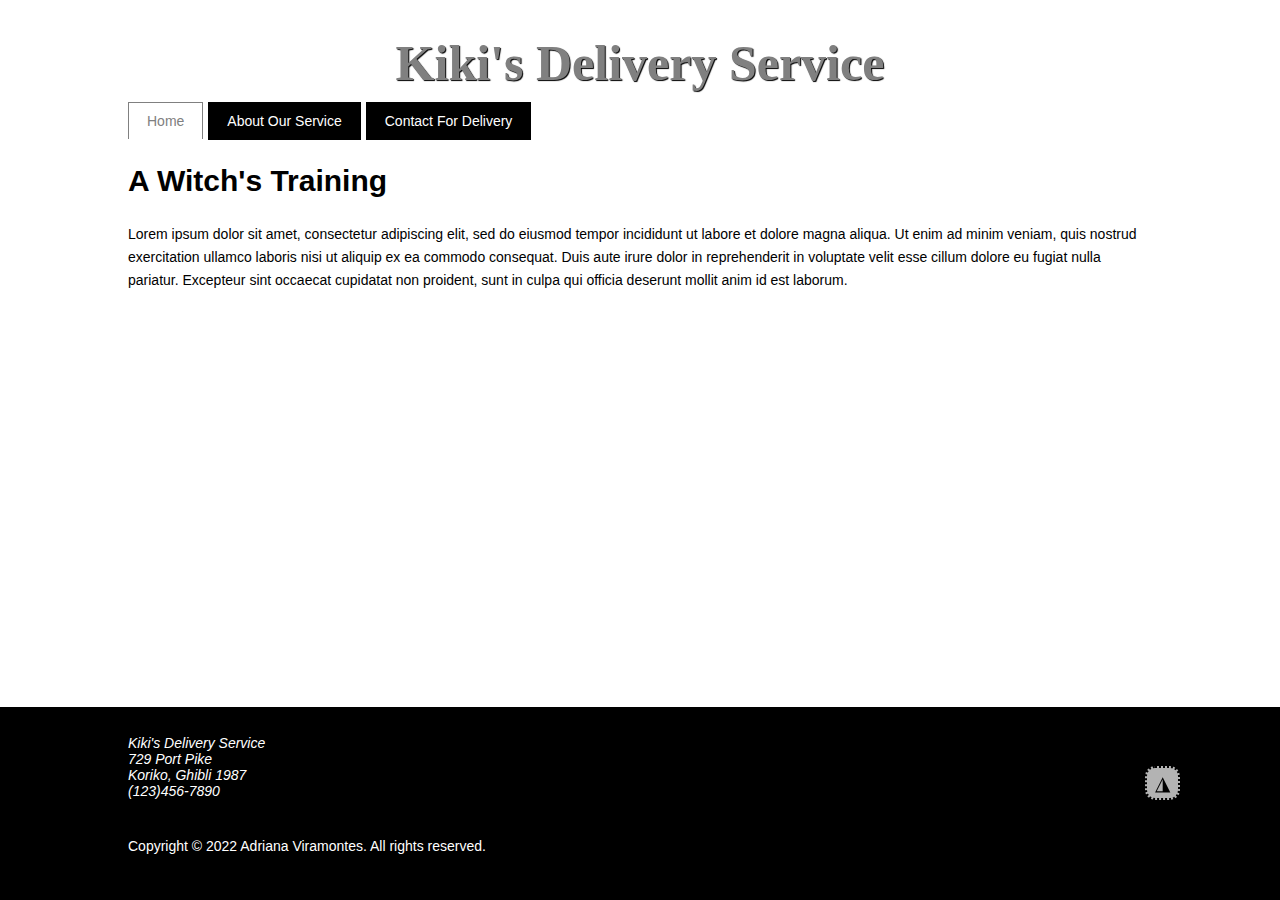
==== about.html @ 7ec7e089 "wireframe complete" ====
<!doctype html>
<html lang="en">
     <head>
          <meta charset="utf-8">
          <title>About Kiki's Delivery Service</title>
          <meta name="viewport" content="width=device-width, initial-scale=1">
          <link rel="stylesheet" media="only screen and (max-width: 525px)" href="mobile.css" />
          <link rel="stylesheet" media="only screen and (min-width: 526px)" href="desktop.css" />          <script defer type="text/javascript" src="script.js"></script>
     </head>
        <body id="home">
        <div class="container">
                <header>
                <div>
                        <h1 id="top">Kiki's Delivery Service</h1>
                        <nav>
                                <ul>
                                        <li class="home"><a href="index.html">Home</a></li>
                                        <li class="about"><a href="about.html">About Our Service</a></li>
                                        <li class="contact"><a href="contact.html">Contact For Delivery</a></li>
                                </ul>
                        </nav>
                </div>
                </header>
                <main>
                <div>
                        <h2>A Witch's Training</h2>
                        <p>
                                Lorem ipsum dolor sit amet, consectetur adipiscing elit, sed do eiusmod tempor incididunt ut labore et dolore magna aliqua. Ut enim ad minim veniam, quis nostrud exercitation ullamco laboris nisi ut aliquip ex ea commodo consequat. Duis aute irure dolor in reprehenderit in voluptate velit esse cillum dolore eu fugiat nulla pariatur. Excepteur sint occaecat cupidatat non proident, sunt in culpa qui officia deserunt mollit anim id est laborum. 
                        </p>
                        <a href="#top" class="top">&#9710;</a>
                </div>
                </main>
                <footer>
                <div>
                        <address>
                                Kiki's Delivery Service<br>
                                729 Port Pike<br>
                                Koriko, Ghibli 1987<br>
                                (123)456-7890<br>
                                <a href="mailto:delivery@kikis.com?Subject=Letterpress%20Book%20Arts%20Inquiries" target="_blank">info@letterpressartem.com</a>
                        </address>
                        <p class="align-r">Copyright &copy; 2022 Adriana Viramontes. All rights reserved.</p>
                </div>
                </footer>
        </div>
        </body>
</html>
---- mobile.css ----
/*Body*/
body {
        font-family: Arial, sans-serif;
        font-size: 14px;
        color: #666;
        background-color: #fff;
        margin: 0;
}

div.container {
        min-height: 100vh;
        display: flex;
        flex-wrap: nowrap;
        flex-direction: column;
}

main {
        flex-grow: 1;
}

header > div,
main > div,
footer > div {
        padding-bottom: 2em;
        width: 95%;
        margin-left: auto;
        margin-right: auto;
}

/*Header*/
nav ul {
        margin: 0;
        padding: 0;
        margin-left: auto;
        margin-right: auto;
}

nav ul li {
        list-style: none;
        margin-right: 5px;
}

nav ul li a:link,
nav ul li a:visited {
        display: block;
        padding: 10px 18px;
        border: 1px solid black;
        color: #fff;
        background-color: black;
        text-decoration: none;
}

nav ul li a:hover {
        background-color: gray;
        color: #000;
        border: 1px solid gray;
}

#home nav .home a,
#about nav .about a,
#contact nav .contact a {
        background-color: #fff;
        color: gray;
        border: 1px solid gray;
        border-bottom: none;
}

header {
        color: #000;
}

h1,
h1 a:link,
h1 a:visited {
        font-family: "Harrington", "Times New Roman";
        font-size: 40px;
        text-align: center;
        color: gray;
        text-shadow: 1px 1px 1px black;
        margin-bottom: 10px;
}

h5 {
font-family: "Bauhaus 93";
font-size: 20px;
text-align: center;
margin-top: 0;
}

.search-header {
float: right;
}

/*Footer*/
.logo {
position: relative;
left: 30px;
top: 30px;
margin-bottom: -100px;
width: 200px;
height: auto;
}

footer {
        background: black;
        color: #fff;
        padding-top: 2em;
}

footer p {
        color: #fff;
}

/*General Layout*/
img {
width: 432px;
height: auto;
}

blockquote {
color: black;
text-align: justify;
font-variant: small-caps;
font-style: oblique;
}

citation {
text-transform: capitalize;
text-align: left;
color: black;
font-size: 12px;
}

cite,
cite a:link,
cite a:visited {
text-decoration: none;
font-style: normal;
padding-bottom: .5em;
margin-bottom: 1em;
border-bottom: 3px dotted black;
line-height: 3em;
}

span {
color: gray;
}

a:link,
a:visited {
color: black;
}

p {
line-height: 1.65em;
color: #000;
margin-top: 20px;
}

h2 {
color: #000;
/* font-family: ""; */
font-size: 30px;
}

h3 {
font-family: "Times New Roman";
}

h5 {
color: #000;
font-weight: 200;
}

.top {
        position: fixed;
        bottom: 50px;
        right: 50px;
        border-radius: 10px;
        border: solid 2px black;
        border-style: dotted;
        padding: 0.15em .4em;
        background-color: rgb(255, 255, 255, 0.7);
        font-size: 15px;
}

.top:visited {
        color: black;
}

.top:hover {
        color: gray;
                border-color: gray;
        background-color: black;
}

.clearfix::after {
content: "";
display: table;
clear: both;
}

/*Optional Features*/
div.widget {
color: #000;
float: right;
width: 20%;
margin-right: 8%;
margin-top: 50px;
}

.widget-item h2 {
font-size: 16px;
}

.widget-item {
font-size: 12px;
border: 3px dotted gray;
margin-bottom: 15px;
}

.read-button {
margin-top: 20px;
padding: 10px 20px;
font-variant: small-caps;
font-weight: bold;
text-decoration: none;
font-size: 10px;
background-color: rgba(255, 201, 102, 0.8);
}

a:link.read-button,
a:visited.read-button {
color: #000;
}

img.avatar {
width: 26px;
height: 26px;
border-radius: 100%;
}

ul.post-categories,
.post-categories li {
list-style: none;
display: inline;
padding: 0;
}

hr {
width: 60%;
border-color: gray;
opacity: 0.5;
margin-top: 50px;
margin-bottom: 30px;
clear: both;
}

/* comments */
/* #respond {
clear: both;
padding-top: 50px;
}
.comment-reply-title {
color: #000;
font-size: 14px;
margin-top: 0;
}
.comment-form-comment label {
display: block;
}

.form-submit input {
padding: 10px 20px;
background-color: rgba(255, 201, 102, 0.8);
color: #000;
font-variant: small-caps;
font-weight: bold;
border: none;
}

.comment-form-comment textarea {
width: 100%;
border-color: rgba(0, 0, 0, 0.3);
}

#email-notes {
color: #993333;
} */

/*Home*/
div.grid {
        display: flex;
        justify-content: flex-start;
        align-items: baseline;
        flex-direction: row;
        flex-wrap: nowrap;
}

div.grid img {
        border: 5px, black, solid;
        border-radius: 100%;
        width: 100px;
        height: 100px;
}

/* div.abs-dropdown {
position: absolute;
top: 0;
width: 100%;
text-align: center;
}

select#cat {
width: 60%;
border-color: rgba(153, 221, 255, 0.5);
padding: 10px 20px;
margin-top: 50px;
clear: both;
} */

.shop div.flex-item {
width: 26%;
height: auto;
text-align: center;
margin-top: 20px;
padding-top: 25px;
padding-bottom: 25px;
}

.shop .flex-item img.wp-post-image {
width: 100%;
height: auto;
padding: 0;
float: none;
}

.shop .flex-item h3 {
color: #000;
}

/*Product*/
/* .single-products div.thumbnail-column img.wp-post-image {
width: 50%;
height: auto;
float: left;
} */

/*Search*/
/* .search img.wp-post-image {
width: 150px;
height: auto;
float: left;
padding-right: 20px;
margin-bottom: 50px;
}

div.product-search {
float: left;
}

.product-search h3 {
margin-top: 0;
} */

/*searchform.php*/
/* .custom_search_form #searchsubmit {
padding: 10px 20px;
background-color: gray;
border: 1.5px solid gray;
color: #000;
font-weight: bold;
}

.custom_search_form input[type="submit"]#searchsubmit:hover {
padding: 10px 20px;
color: #993333;
border: 1.5px solid #993333;
font-weight: bold;
background-color: #fff;
}

.custom_search_form #s {
padding: 10px 20px;
border: 1px solid rgba(153, 221, 255);
} */

/*404*/
/* .error404 h2 {
font-family: "Satisfy", "Poiret One", "Times New Roman";
}

.error-title {
font-size: 25px;
font-variant: small-caps;
font-weight: bold;
font-family: "Harrington";
text-align: center;
padding: 20px 10px;
display: block;
}

.error-single img.wp-post-image {
width: 100%;
height: auto;
}

div.error-single {
width: 20%;
}

div.error-posts {
display: flex;
align-content: space-between;
align-items: baseline;
justify-content: space-evenly;
} */
---- desktop.css ----
/*Body*/
body {
        font-family: Arial, sans-serif;
        font-size: 14px;
        color: #666;
        background-color: #fff;
        margin: 0;
}

div.container {
        min-height: 100vh;
        display: flex;
        flex-wrap: nowrap;
        flex-direction: column;
}

main {
        flex-grow: 1;
}

header > div,
main > div,
footer > div {
        padding-bottom: 2em;
        width: 80%;
        margin-left: auto;
        margin-right: auto;
}

/*widget layout version*/
/* div.main-content {
padding-bottom: 2em;
width: 70%;
float: left;
display: inline;
} */

/* div.widget-float {
flex-grow: 1;
margin-left: auto;
width: 85%;
} */

/*Header*/
nav ul {
        margin: 0;
        padding: 0;
        margin-left: auto;
        margin-right: auto;
}

nav ul li {
        list-style: none;
        float: left;
        margin-right: 5px;
}

nav ul li a:link,
nav ul li a:visited {
        display: block;
        padding: 10px 18px;
        border: 1px solid black;
        color: #fff;
        background-color: black;
        text-decoration: none;
}

nav ul li a:hover {
        background-color: gray;
        color: #000;
        border: 1px solid gray;
}

#home nav .home a,
#about nav .about a,
#contact nav .contact a {
        background-color: #fff;
        color: gray;
        border: 1px solid gray;
        border-bottom: none;
}

header {
        color: #000;
}

h1,
h1 a:link,
h1 a:visited {
        font-family: "Harrington", "Times New Roman";
        font-size: 50px;
        text-align: center;
        color: gray;
        text-shadow: 1px 1px 1px black;
        margin-bottom: 10px;
}

h5 {
font-family: "Bauhaus 93";
font-size: 20px;
text-align: center;
margin-top: 0;
}

.search-header {
float: right;
}

/*Footer*/
.logo {
position: relative;
left: 30px;
top: 30px;
margin-bottom: -100px;
width: 200px;
height: auto;
}

footer {
        background: black;
        color: #fff;
        padding-top: 2em;
}

footer p {
        color: #fff;
}

/*General Layout*/
img {
width: 432px;
height: auto;
}

blockquote {
color: black;
text-align: justify;
font-variant: small-caps;
font-style: oblique;
}

citation {
text-transform: capitalize;
text-align: left;
color: black;
font-size: 12px;
}

cite,
cite a:link,
cite a:visited {
text-decoration: none;
font-style: normal;
padding-bottom: .5em;
margin-bottom: 1em;
border-bottom: 3px dotted black;
line-height: 3em;
}

span {
color: gray;
}

a:link,
a:visited {
color: black;
}

p {
line-height: 1.65em;
color: #000;
margin-top: 20px;
}

h2 {
color: #000;
/* font-family: ""; */
font-size: 30px;
}

h3 {
font-family: "Times New Roman";
}

h5 {
color: #000;
font-weight: 200;
}

.top {
        position: fixed;
        bottom: 100px;
        right: 100px;
        border-radius: 10px;
        border: solid 2px black;
        border-style: dotted;
        padding: 0.15em .4em;
        background-color: rgb(255, 255, 255, 0.7);
        font-size: 20px;
}

.top:visited {
        color: black;
}

.top:hover {
        color: gray;
                border-color: gray;
        background-color: black;
}

.clearfix::after {
content: "";
display: table;
clear: both;
}

/*Optional Features*/
div.widget {
color: #000;
float: right;
width: 20%;
margin-right: 8%;
margin-top: 50px;
}

.widget-item h2 {
font-size: 16px;
}

.widget-item {
font-size: 12px;
border: 3px dotted gray;
margin-bottom: 15px;
}

.read-button {
margin-top: 20px;
padding: 10px 20px;
font-variant: small-caps;
font-weight: bold;
text-decoration: none;
font-size: 10px;
background-color: rgba(255, 201, 102, 0.8);
}

a:link.read-button,
a:visited.read-button {
color: #000;
}

img.avatar {
width: 26px;
height: 26px;
border-radius: 100%;
}

ul.post-categories,
.post-categories li {
list-style: none;
display: inline;
padding: 0;
}

hr {
width: 60%;
border-color: gray;
opacity: 0.5;
margin-top: 50px;
margin-bottom: 30px;
clear: both;
}

/* comments */
/* #respond {
clear: both;
padding-top: 50px;
}
.comment-reply-title {
color: #000;
font-size: 14px;
margin-top: 0;
}
.comment-form-comment label {
display: block;
}

.form-submit input {
padding: 10px 20px;
background-color: rgba(255, 201, 102, 0.8);
color: #000;
font-variant: small-caps;
font-weight: bold;
border: none;
}

.comment-form-comment textarea {
width: 100%;
border-color: rgba(0, 0, 0, 0.3);
}

#email-notes {
color: black;
} */

/*Home*/
div.grid {
        display: flex;
        justify-content: flex-start;
        align-items: baseline;
        flex-direction: row;
        flex-wrap: nowrap;
}

div.grid img {
        border: 5px, black, solid;
        border-radius: 100%;
        width: 100px;
        height: 100px;
}

/* div.abs-dropdown {
position: absolute;
top: 0;
width: 100%;
text-align: center;
}

select#cat {
width: 60%;
border-color: rgba(153, 221, 255, 0.5);
padding: 10px 20px;
margin-top: 50px;
clear: both;
} */

.shop div.flex-item {
width: 26%;
height: auto;
text-align: center;
margin-top: 20px;
padding-top: 25px;
padding-bottom: 25px;
}

.shop .flex-item img.wp-post-image {
width: 100%;
height: auto;
padding: 0;
float: none;
}

.shop .flex-item h3 {
color: #000;
}

/*Product*/
/* .single-products div.thumbnail-column img.wp-post-image {
width: 50%;
height: auto;
float: left;
} */

/*Search*/
/* .search img.wp-post-image {
width: 150px;
height: auto;
float: left;
padding-right: 20px;
margin-bottom: 50px;
}

div.product-search {
float: left;
}

.product-search h3 {
margin-top: 0;
} */

/*searchform.php*/
/* .custom_search_form #searchsubmit {
padding: 10px 20px;
background-color: gray;
border: 1.5px solid gray;
color: #000;
font-weight: bold;
}

.custom_search_form input[type="submit"]#searchsubmit:hover {
padding: 10px 20px;
color: black;
border: 1.5px solid black;
font-weight: bold;
background-color: #fff;
}

.custom_search_form #s {
padding: 10px 20px;
border: 1px solid rgba(153, 221, 255);
} */

/*404*/
/* .error404 h2 {
font-family: "Satisfy", "Poiret One", "Times New Roman";
}

.error-title {
font-size: 25px;
font-variant: small-caps;
font-weight: bold;
font-family: "Harrington";
text-align: center;
padding: 20px 10px;
display: block;
}

.error-single img.wp-post-image {
width: 100%;
height: auto;
}

div.error-single {
width: 20%;
}

div.error-posts {
display: flex;
align-content: space-between;
align-items: baseline;
justify-content: space-evenly;
} */
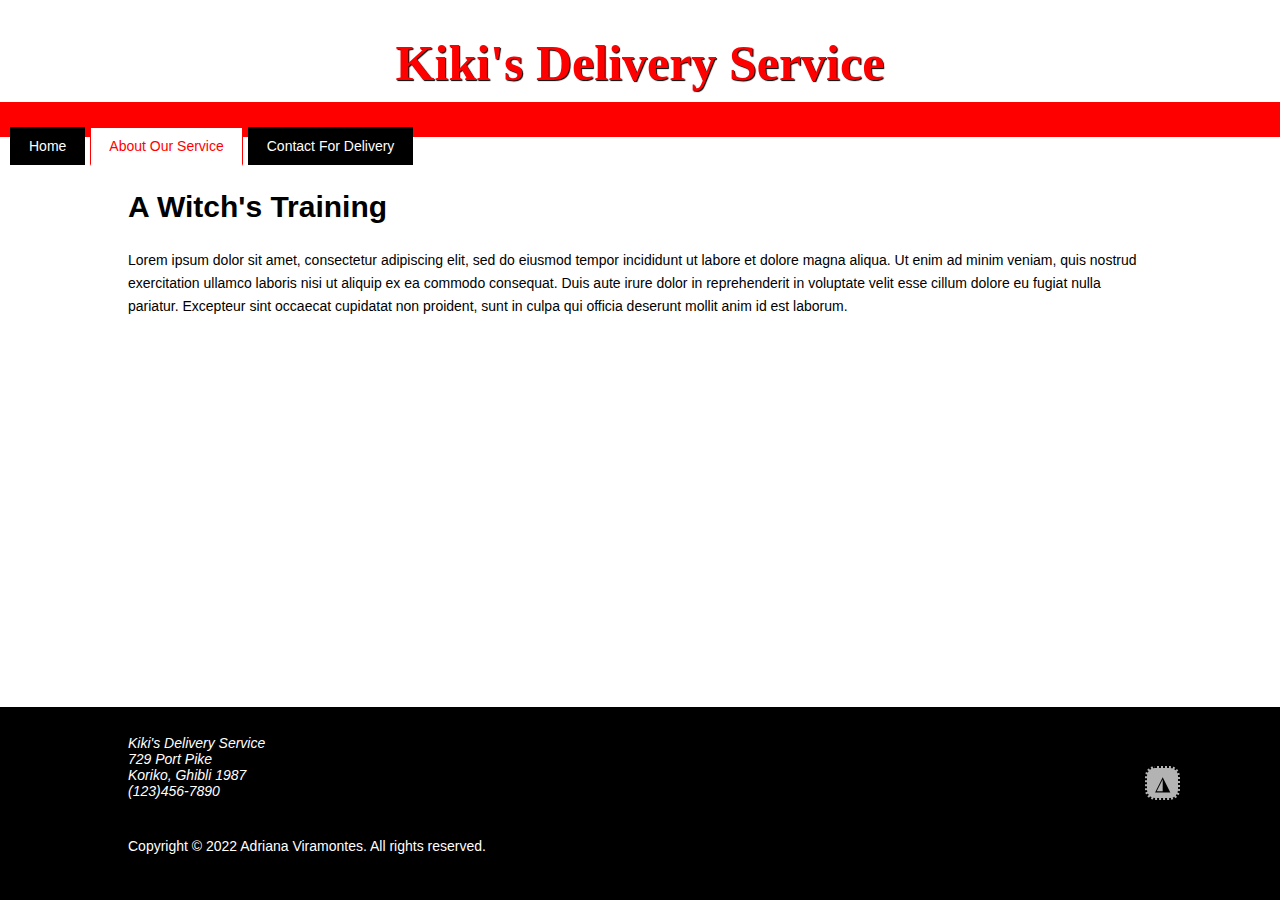
==== commit 9b5d09bc: "updated styles.css and index.html" ====
--- a/about.html
+++ b/about.html
@@ -3,11 +3,10 @@
      <head>
           <meta charset="utf-8">
           <title>About Kiki's Delivery Service</title>
-          <meta name="viewport" content="width=device-width, initial-scale=1">
-          <link rel="stylesheet" media="only screen and (max-width: 525px)" href="mobile.css" />
-          <link rel="stylesheet" media="only screen and (min-width: 526px)" href="desktop.css" />          <script defer type="text/javascript" src="script.js"></script>
+          
+          <link rel="stylesheet" href="styles.css">
      </head>
-        <body id="home">
+        <body id="about">
         <div class="container">
                 <header>
                 <div>
--- a/styles.css
+++ b/styles.css
@@ -0,0 +1,338 @@
+/*BODY*/
+body {
+    font-family: Arial, sans-serif;
+    font-size: 14px;
+    color: #666;
+    background-color: #fff;
+    margin: 0;
+}
+
+div.container {
+    min-height: 100vh;
+    display: flex;
+    flex-wrap: nowrap;
+    flex-direction: column;
+}
+
+main {
+    flex-grow: 1;
+}
+
+nav > div,
+main > div,
+footer > div {
+    padding-bottom: 2em;
+    width: 95%;
+    margin-left: auto;
+    margin-right: auto;
+}
+
+/*HEADER*/
+nav ul {
+    margin: 0;
+    padding: 0;
+    margin-left: auto;
+    margin-right: auto;
+}
+
+nav ul li {
+    list-style: none;
+    margin-right: 5px;
+}
+
+nav ul li a:link,
+nav ul li a:visited {
+    display: block;
+    padding: 10px 18px;
+    border: 1px solid black;
+    color: #fff;
+    background-color: black;
+    text-decoration: none;
+}
+
+nav ul li a:hover {
+    background-color: #fff;
+    color: #000;
+    border: 1px solid #000;
+}
+
+#home nav .home a,
+#about nav .about a,
+#contact nav .contact a {
+    background-color: #fff;
+    color: red;
+    border: 1px solid red;
+    border-bottom: none;
+}
+
+header {
+    color: #000;
+}
+
+h1,
+h1 a:link,
+h1 a:visited {
+    font-family: "Harrington", "Times New Roman";
+    font-size: 40px;
+    text-align: center;
+    color: red;
+    text-shadow: 1px 1px 1px black;
+    margin-bottom: 10px;
+}
+
+h5 {
+font-family: "Bauhaus 93";
+font-size: 20px;
+text-align: center;
+margin-top: 0;
+}
+
+.search-header {
+float: right;
+}
+
+/*FOOTER*/
+.logo {
+position: relative;
+left: 30px;
+top: 30px;
+margin-bottom: -100px;
+width: 200px;
+height: auto;
+}
+
+footer {
+    background: black;
+    color: #fff;
+    padding-top: 2em;
+}
+
+footer p {
+    color: #fff;
+}
+
+/*General Layout*/
+img {
+width: 432px;
+height: auto;
+}
+
+blockquote {
+color: black;
+text-align: justify;
+font-variant: small-caps;
+font-style: oblique;
+}
+
+citation {
+text-transform: capitalize;
+text-align: left;
+color: black;
+font-size: 12px;
+}
+
+cite,
+cite a:link,
+cite a:visited {
+text-decoration: none;
+font-style: normal;
+padding-bottom: .5em;
+margin-bottom: 1em;
+border-bottom: 3px dotted black;
+line-height: 3em;
+}
+
+span {
+color: red;
+}
+
+a:link,
+a:visited {
+color: black;
+}
+
+p {
+line-height: 1.65em;
+color: #000;
+margin-top: 20px;
+}
+
+h2 {
+color: #000;
+/* font-family: ""; */
+font-size: 30px;
+}
+
+h3 {
+font-family: "Times New Roman";
+}
+
+h5 {
+color: #000;
+font-weight: 200;
+}
+
+.top {
+    position: fixed;
+    bottom: 50px;
+    right: 50px;
+    border-radius: 10px;
+    border: solid 2px black;
+    border-style: dotted;
+    padding: 0.15em .4em;
+    background-color: rgb(255, 255, 255, 0.7);
+    font-size: 15px;
+}
+
+.top:visited {
+    color: black;
+}
+
+.top:hover {
+    color: red;
+            border-color: red;
+    background-color: black;
+}
+
+/* Home */
+div.grid {
+    display: flex;
+    justify-content: flex-start;
+    align-items: baseline;
+    flex-direction: row;
+    flex-wrap: wrap;
+}
+
+div.grid img {
+    border: 5px black solid;
+    border-radius: 100%;
+    width: 100px;
+    height: 100px;
+    margin-right: 10px;
+}
+
+/*Contact*/
+form {
+    padding-bottom: 1em;
+}
+
+form div {
+   margin: 1em;
+   margin-bottom: 0;
+}
+
+fieldset {
+    margin-top: 1.2em;
+    margin-bottom: 1.5em;
+}
+
+legend {
+    font-size: 1.2em;
+}
+
+input[type=text] {
+    width: 100%;
+    padding: 1em;
+    margin: 1em 0;
+    border-radius: 5px;
+    box-sizing: border-box;
+}
+
+input[type=text]:focus {
+    outline: 3px solid red;
+}
+
+input[type=checkbox], input[type=radio] {
+    margin: 1em;
+}
+
+select {
+    width: 50%;
+    padding: 1em;
+    border-radius: 5px;
+    border-style: dotted;
+    outline: none;
+}
+
+select:focus {
+    outline: 3px solid red;
+}
+
+textarea {
+    width: 100%;
+    height: 150%;
+    padding: 1em;
+    margin: 1em 0;
+    box-sizing: border-box;
+    border-radius: 5px;
+    resize: none;
+}
+
+textarea:focus {
+    outline: 3px solid red;
+}
+
+input[type=submit], input[type=reset] {
+    width: initial;
+    padding: 1em;
+    margin: 1em;
+    border-radius: 5px;
+    color: #000;
+    background-color: #fff;
+}
+
+input[type=submit]:hover, input[type=reset]:hover {
+    width: initial;
+    padding: 1em;
+    margin: 1em;
+    border-radius: 5px;
+    color: #000;
+    background-color: #fff;
+    font-weight: bold;
+    -webkit-box-shadow: 0 0 25px 2px red;
+    box-shadow: 0 0 25px 2px red;
+}
+
+/*input click good place for flip animation*/
+
+@media (min-width: 562px) {
+    /* BODY */
+    nav > div,
+    main > div,
+    footer > div {
+            width: 80%;
+    }
+
+    /* HEADER */
+    nav {
+        background-color: red;
+        width: 100%;
+        padding: 10px;
+        padding-top: 25px;
+    }
+
+    nav ul li {
+        float: left;
+    }
+
+    #home nav .home a,
+#about nav .about a,
+#contact nav .contact a {
+    border-bottom: 2px solid #fff;
+}
+ 
+    h1,
+    h1 a:link,
+    h1 a:visited {
+            font-size: 50px;
+    }
+
+    /*General Layout*/
+    .top {
+        bottom: 100px;
+        right: 100px;
+        font-size: 20px;
+    }
+
+
+}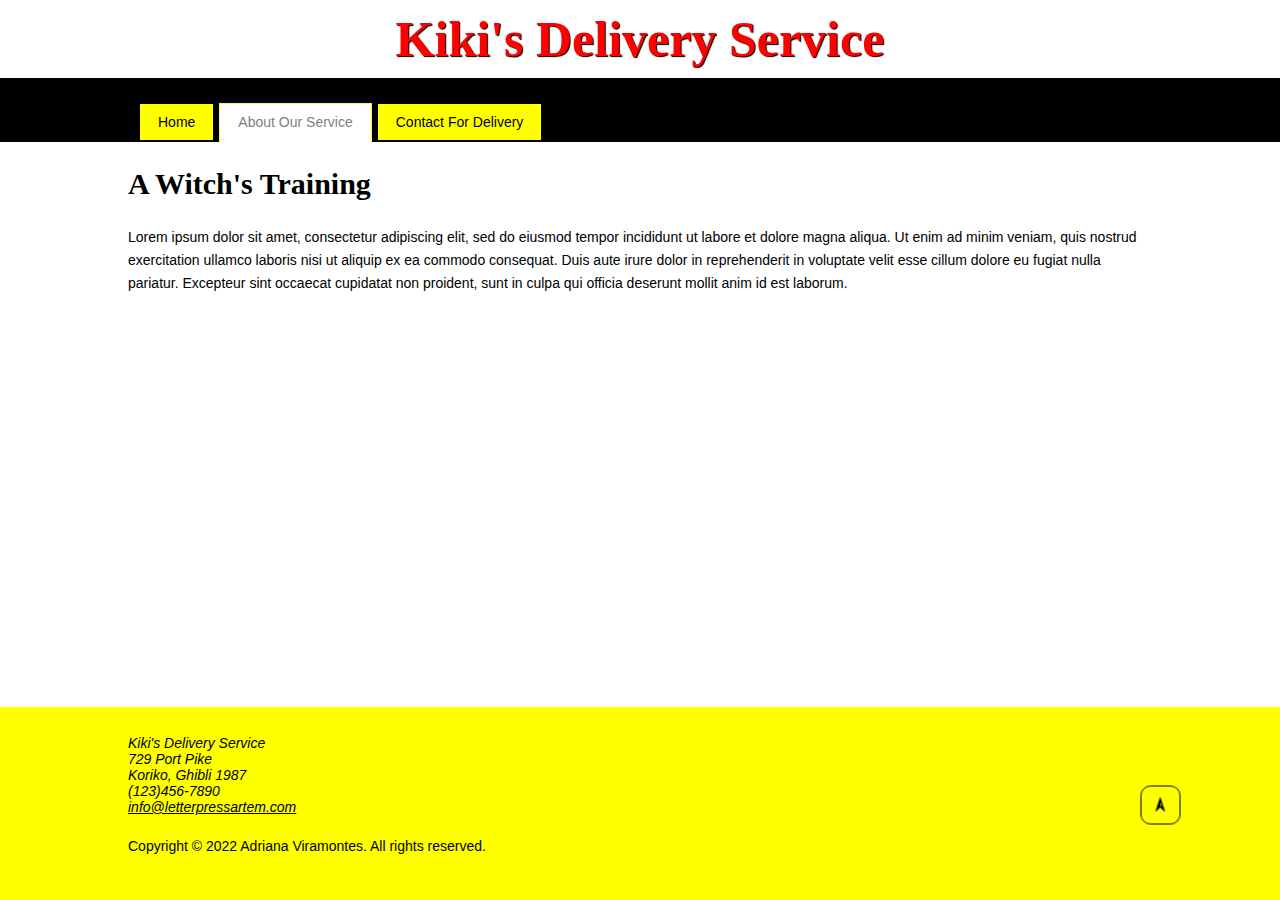
==== commit 721b1506: "updated all HTML and CSS files" ====
--- a/about.html
+++ b/about.html
@@ -9,16 +9,16 @@
         <body id="about">
         <div class="container">
                 <header>
-                <div>
                         <h1 id="top">Kiki's Delivery Service</h1>
                         <nav>
+                        <div>
                                 <ul>
                                         <li class="home"><a href="index.html">Home</a></li>
                                         <li class="about"><a href="about.html">About Our Service</a></li>
                                         <li class="contact"><a href="contact.html">Contact For Delivery</a></li>
                                 </ul>
+                        </div>
                         </nav>
-                </div>
                 </header>
                 <main>
                 <div>
@@ -26,7 +26,7 @@
                         <p>
                                 Lorem ipsum dolor sit amet, consectetur adipiscing elit, sed do eiusmod tempor incididunt ut labore et dolore magna aliqua. Ut enim ad minim veniam, quis nostrud exercitation ullamco laboris nisi ut aliquip ex ea commodo consequat. Duis aute irure dolor in reprehenderit in voluptate velit esse cillum dolore eu fugiat nulla pariatur. Excepteur sint occaecat cupidatat non proident, sunt in culpa qui officia deserunt mollit anim id est laborum. 
                         </p>
-                        <a href="#top" class="top">&#9710;</a>
+                        <a href="#top" class="top">&#10147;</a>
                 </div>
                 </main>
                 <footer>
--- a/styles.css
+++ b/styles.css
@@ -45,23 +45,23 @@
     display: block;
     padding: 10px 18px;
     border: 1px solid black;
-    color: #fff;
-    background-color: black;
+    color: #000;
+    background-color: yellow;
     text-decoration: none;
 }
 
 nav ul li a:hover {
     background-color: #fff;
     color: #000;
-    border: 1px solid #000;
+    border: 1px solid #fff;
 }
 
 #home nav .home a,
 #about nav .about a,
 #contact nav .contact a {
     background-color: #fff;
-    color: red;
-    border: 1px solid red;
+    color: grey;
+    border: 1px solid yellow;
     border-bottom: none;
 }
 
@@ -77,7 +77,30 @@
     text-align: center;
     color: red;
     text-shadow: 1px 1px 1px black;
-    margin-bottom: 10px;
+    margin: 10px;
+    animation-name: header;
+    animation-duration: 1.5s;
+    animation-iteration-count: 1;
+    position: relative;
+}
+
+@keyframes header {
+    0% {left: 800px; bottom: 50px;
+        -moz-transform: skewX(10deg);
+        -webkit-transform: skewX(10deg);
+        -o-transform: skewX(10deg);
+        -ms-transform: skewX(10deg);
+        transform: skewX(10deg);}
+    100% {left: 0px; bottom: 0px;
+        -moz-transform: skewX(10deg);
+        -webkit-transform: skewX(10deg);
+        -o-transform: skewX(10deg);
+        -ms-transform: skewX(10deg);
+        transform: skewX(10deg);}
+}
+
+h1:hover {
+    text-shadow: 0 0 10px yellow;
 }
 
 h5 {
@@ -102,13 +125,13 @@
 }
 
 footer {
-    background: black;
-    color: #fff;
+    background: yellow;
+    color: #000;
     padding-top: 2em;
 }
 
 footer p {
-    color: #fff;
+    color: #000;
 }
 
 /*General Layout*/
@@ -159,7 +182,7 @@
 
 h2 {
 color: #000;
-/* font-family: ""; */
+font-family: "Ink Free";
 font-size: 30px;
 }
 
@@ -174,14 +197,20 @@
 
 .top {
     position: fixed;
-    bottom: 50px;
-    right: 50px;
+    bottom: 25px;
+    right: 25px;
     border-radius: 10px;
-    border: solid 2px black;
-    border-style: dotted;
-    padding: 0.15em .4em;
-    background-color: rgb(255, 255, 255, 0.7);
-    font-size: 15px;
+    border: solid 1px #000;
+    padding: 0.3em 0.5em 0.4em 0.5em;
+    background-color: rgba(255, 255, 0, 0.7);
+    font-weight: bold;
+    -moz-transform: rotate(270deg);
+    -webkit-transform: rotate(270deg);
+    -o-transform: rotate(270deg);
+    -ms-transform: rotate(270deg);
+    transform: rotate(270deg);
+    text-decoration: none;
+    text-shadow: 0 0 1px yellow;
 }
 
 .top:visited {
@@ -189,26 +218,55 @@
 }
 
 .top:hover {
-    color: red;
-            border-color: red;
-    background-color: black;
+    -webkit-box-shadow: 0 0 25px 2px red;
+    box-shadow: 0 0 25px 5px red;
 }
 
 /* Home */
 div.grid {
     display: flex;
+    flex-direction: row;
+    flex-wrap: nowrap;
+    overflow: scroll;
+    margin: -3em -4em -4em -3em;
+    padding: 3em 4em 6em 3em;
     justify-content: flex-start;
-    align-items: baseline;
-    flex-direction: row;
-    flex-wrap: wrap;
-}
-
-div.grid img {
-    border: 5px black solid;
+}
+
+div.grid figure {
+    border: 5px red solid;
     border-radius: 100%;
     width: 100px;
     height: 100px;
-    margin-right: 10px;
+    margin: 2em 2em 2em 0;
+    transition-property: transform;
+    transition-duration: 1.2s;
+}
+
+div.grid figure:hover {
+    transform: scale(1.5) rotateY(360deg);
+}
+
+div.grid img {
+    width: 100%;
+    height: 100%;
+    border-radius: 100%;
+    background-color: #fff;
+}
+
+div.grid figcaption {
+    color: black;
+    font-weight: bolder;
+    text-align: center;
+    margin: 0.5em;
+    padding: 0.5em;
+    background-color: #fff;
+    border-radius: 100%;
+}
+
+@keyframes storeIcon {
+    0% {transform: scale(2);}
+    100% {transform: scale(2);}
 }
 
 /*Contact*/
@@ -272,7 +330,8 @@
     outline: 3px solid red;
 }
 
-input[type=submit], input[type=reset] {
+input[type=submit],
+input[type=reset] {
     width: initial;
     padding: 1em;
     margin: 1em;
@@ -281,7 +340,8 @@
     background-color: #fff;
 }
 
-input[type=submit]:hover, input[type=reset]:hover {
+input[type=submit]:hover,
+input[type=reset]:hover {
     width: initial;
     padding: 1em;
     margin: 1em;
@@ -292,8 +352,6 @@
     -webkit-box-shadow: 0 0 25px 2px red;
     box-shadow: 0 0 25px 2px red;
 }
-
-/*input click good place for flip animation*/
 
 @media (min-width: 562px) {
     /* BODY */
@@ -305,9 +363,9 @@
 
     /* HEADER */
     nav {
-        background-color: red;
+        background-color: black;
         width: 100%;
-        padding: 10px;
+        padding: 11px;
         padding-top: 25px;
     }
 
@@ -316,8 +374,8 @@
     }
 
     #home nav .home a,
-#about nav .about a,
-#contact nav .contact a {
+    #about nav .about a,
+    #contact nav .contact a {
     border-bottom: 2px solid #fff;
 }
  
@@ -329,10 +387,13 @@
 
     /*General Layout*/
     .top {
-        bottom: 100px;
+        bottom: 75px;
         right: 100px;
         font-size: 20px;
     }
 
-
+    div.grid {
+        flex-wrap: wrap;
+        overflow: hidden;
+    }
 }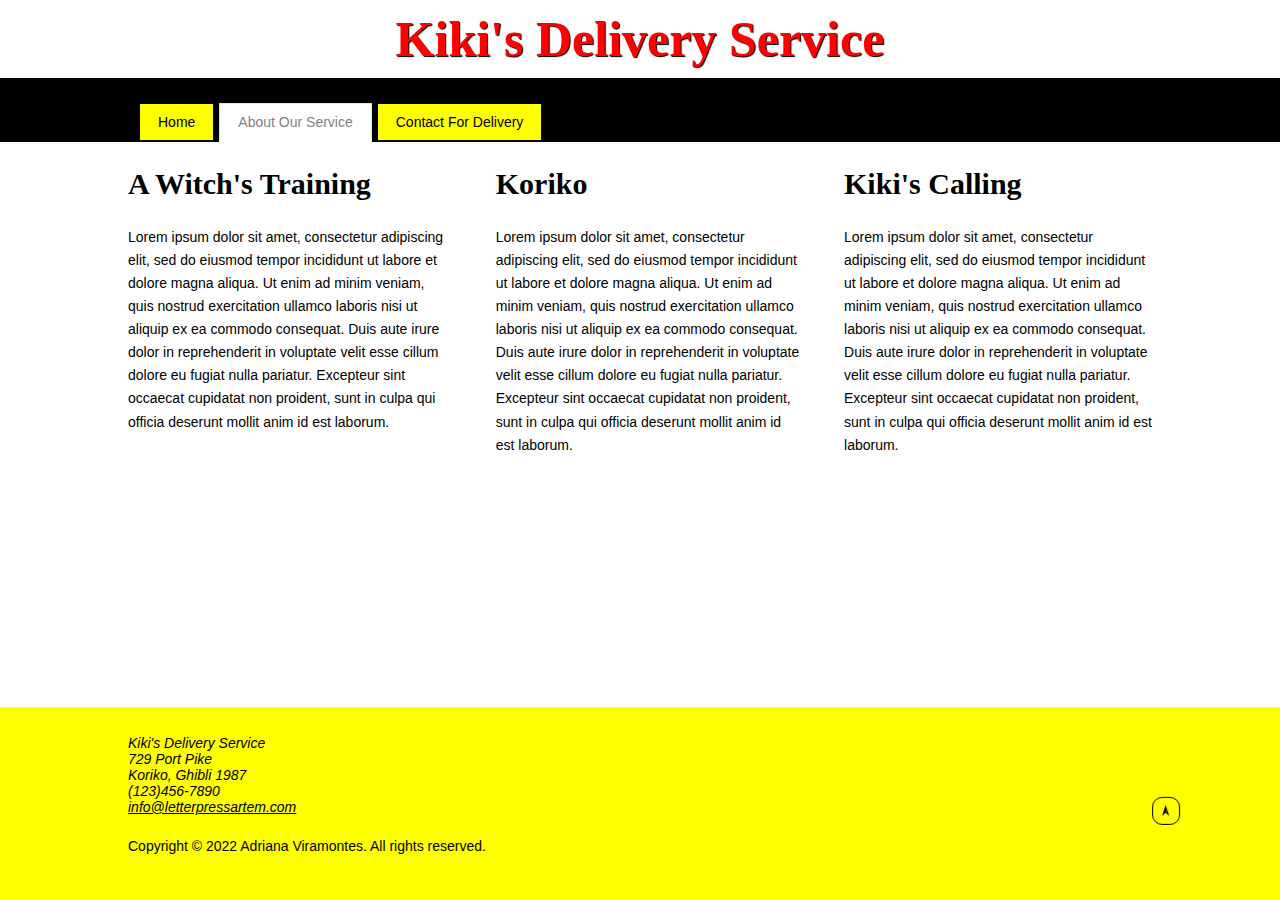
==== commit f6b5fb29: "added grid to about.html" ====
--- a/about.html
+++ b/about.html
@@ -22,10 +22,26 @@
                 </header>
                 <main>
                 <div>
-                        <h2>A Witch's Training</h2>
-                        <p>
-                                Lorem ipsum dolor sit amet, consectetur adipiscing elit, sed do eiusmod tempor incididunt ut labore et dolore magna aliqua. Ut enim ad minim veniam, quis nostrud exercitation ullamco laboris nisi ut aliquip ex ea commodo consequat. Duis aute irure dolor in reprehenderit in voluptate velit esse cillum dolore eu fugiat nulla pariatur. Excepteur sint occaecat cupidatat non proident, sunt in culpa qui officia deserunt mollit anim id est laborum. 
-                        </p>
+                        <div class="grid">
+                        <section>
+                                <h2>A Witch's Training</h2>
+                                <p>
+                                        Lorem ipsum dolor sit amet, consectetur adipiscing elit, sed do eiusmod tempor incididunt ut labore et dolore magna aliqua. Ut enim ad minim veniam, quis nostrud exercitation ullamco laboris nisi ut aliquip ex ea commodo consequat. Duis aute irure dolor in reprehenderit in voluptate velit esse cillum dolore eu fugiat nulla pariatur. Excepteur sint occaecat cupidatat non proident, sunt in culpa qui officia deserunt mollit anim id est laborum. 
+                                </p>
+                        </section>
+                        <section>
+                                <h2>Koriko</h2>
+                                <p>
+                                        Lorem ipsum dolor sit amet, consectetur adipiscing elit, sed do eiusmod tempor incididunt ut labore et dolore magna aliqua. Ut enim ad minim veniam, quis nostrud exercitation ullamco laboris nisi ut aliquip ex ea commodo consequat. Duis aute irure dolor in reprehenderit in voluptate velit esse cillum dolore eu fugiat nulla pariatur. Excepteur sint occaecat cupidatat non proident, sunt in culpa qui officia deserunt mollit anim id est laborum. 
+                                </p>
+                        </section>
+                        <section>
+                                <h2>Kiki's Calling</h2>
+                                <p>
+                                        Lorem ipsum dolor sit amet, consectetur adipiscing elit, sed do eiusmod tempor incididunt ut labore et dolore magna aliqua. Ut enim ad minim veniam, quis nostrud exercitation ullamco laboris nisi ut aliquip ex ea commodo consequat. Duis aute irure dolor in reprehenderit in voluptate velit esse cillum dolore eu fugiat nulla pariatur. Excepteur sint occaecat cupidatat non proident, sunt in culpa qui officia deserunt mollit anim id est laborum. 
+                                </p>
+                        </section>
+                        </div>
                         <a href="#top" class="top">&#10147;</a>
                 </div>
                 </main>
--- a/styles.css
+++ b/styles.css
@@ -223,7 +223,7 @@
 }
 
 /* Home */
-div.grid {
+div.flex {
     display: flex;
     flex-direction: row;
     flex-wrap: nowrap;
@@ -233,7 +233,7 @@
     justify-content: flex-start;
 }
 
-div.grid figure {
+div.flex figure {
     border: 5px red solid;
     border-radius: 100%;
     width: 100px;
@@ -243,18 +243,18 @@
     transition-duration: 1.2s;
 }
 
-div.grid figure:hover {
+div.flex figure:hover {
     transform: scale(1.5) rotateY(360deg);
 }
 
-div.grid img {
+div.flex img {
     width: 100%;
     height: 100%;
     border-radius: 100%;
     background-color: #fff;
 }
 
-div.grid figcaption {
+div.flex figcaption {
     color: black;
     font-weight: bolder;
     text-align: center;
@@ -389,11 +389,18 @@
     .top {
         bottom: 75px;
         right: 100px;
-        font-size: 20px;
-    }
-
-    div.grid {
+    }
+
+    /*Home*/
+    div.flex {
         flex-wrap: wrap;
         overflow: hidden;
     }
+
+    /*About*/
+    div.grid {
+        display: grid;
+        grid-template-columns: auto auto auto;
+        column-gap: 3em;
+    }
 }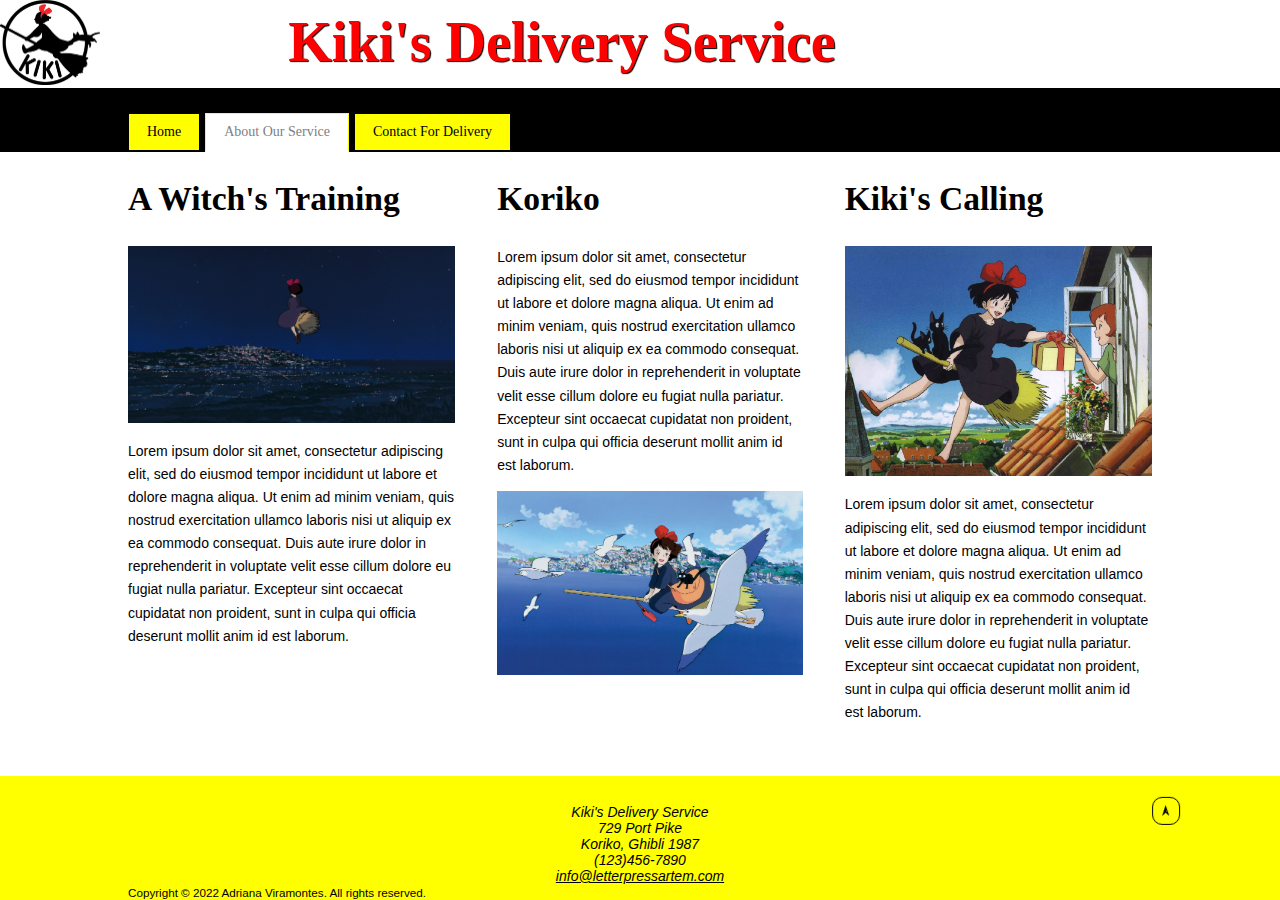
==== commit 3de4e9f5: "added intro info in index.html" ====
--- a/about.html
+++ b/about.html
@@ -9,6 +9,9 @@
         <body id="about">
         <div class="container">
                 <header>
+                        <figure class="logo">
+                                <img src="logos/KDS_logo.png">
+                        </figure>
                         <h1 id="top">Kiki's Delivery Service</h1>
                         <nav>
                         <div>
@@ -25,6 +28,9 @@
                         <div class="grid">
                         <section>
                                 <h2>A Witch's Training</h2>
+                                <figure>
+                                        <img src="images/journey.png">
+                                </figure>
                                 <p>
                                         Lorem ipsum dolor sit amet, consectetur adipiscing elit, sed do eiusmod tempor incididunt ut labore et dolore magna aliqua. Ut enim ad minim veniam, quis nostrud exercitation ullamco laboris nisi ut aliquip ex ea commodo consequat. Duis aute irure dolor in reprehenderit in voluptate velit esse cillum dolore eu fugiat nulla pariatur. Excepteur sint occaecat cupidatat non proident, sunt in culpa qui officia deserunt mollit anim id est laborum. 
                                 </p>
@@ -34,9 +40,15 @@
                                 <p>
                                         Lorem ipsum dolor sit amet, consectetur adipiscing elit, sed do eiusmod tempor incididunt ut labore et dolore magna aliqua. Ut enim ad minim veniam, quis nostrud exercitation ullamco laboris nisi ut aliquip ex ea commodo consequat. Duis aute irure dolor in reprehenderit in voluptate velit esse cillum dolore eu fugiat nulla pariatur. Excepteur sint occaecat cupidatat non proident, sunt in culpa qui officia deserunt mollit anim id est laborum. 
                                 </p>
+                                <figure>
+                                        <img src="images/koriko.jpg">
+                                </figure>
                         </section>
                         <section>
                                 <h2>Kiki's Calling</h2>
+                                <figure>
+                                        <img src="images/calling.jpg">
+                                </figure>
                                 <p>
                                         Lorem ipsum dolor sit amet, consectetur adipiscing elit, sed do eiusmod tempor incididunt ut labore et dolore magna aliqua. Ut enim ad minim veniam, quis nostrud exercitation ullamco laboris nisi ut aliquip ex ea commodo consequat. Duis aute irure dolor in reprehenderit in voluptate velit esse cillum dolore eu fugiat nulla pariatur. Excepteur sint occaecat cupidatat non proident, sunt in culpa qui officia deserunt mollit anim id est laborum. 
                                 </p>
@@ -54,7 +66,7 @@
                                 (123)456-7890<br>
                                 <a href="mailto:delivery@kikis.com?Subject=Letterpress%20Book%20Arts%20Inquiries" target="_blank">info@letterpressartem.com</a>
                         </address>
-                        <p class="align-r">Copyright &copy; 2022 Adriana Viramontes. All rights reserved.</p>
+                        <small>Copyright &copy; 2022 Adriana Viramontes. All rights reserved.</small>
                 </div>
                 </footer>
         </div>
--- a/styles.css
+++ b/styles.css
@@ -1,6 +1,6 @@
 /*BODY*/
 body {
-    font-family: Arial, sans-serif;
+    font-family: Leelawdee, Arial, sans-serif;
     font-size: 14px;
     color: #666;
     background-color: #fff;
@@ -21,13 +21,16 @@
 nav > div,
 main > div,
 footer > div {
-    padding-bottom: 2em;
     width: 95%;
     margin-left: auto;
     margin-right: auto;
 }
 
 /*HEADER*/
+nav {
+    clear: both;
+}
+
 nav ul {
     margin: 0;
     padding: 0;
@@ -48,6 +51,7 @@
     color: #000;
     background-color: yellow;
     text-decoration: none;
+    font-family: Leelawadee;
 }
 
 nav ul li a:hover {
@@ -65,19 +69,26 @@
     border-bottom: none;
 }
 
-header {
-    color: #000;
+figure.logo {
+    width: 50px;
+    float: left;
+    margin: 10px 0 0 3%;
+}
+
+.logo img {
+    width: 100%;
 }
 
 h1,
 h1 a:link,
 h1 a:visited {
     font-family: "Harrington", "Times New Roman";
-    font-size: 40px;
+    font-size: 2.5em;
     text-align: center;
     color: red;
     text-shadow: 1px 1px 1px black;
-    margin: 10px;
+    margin: 10px 3% 0 0;
+    padding-bottom: 0.2em;
     animation-name: header;
     animation-duration: 1.5s;
     animation-iteration-count: 1;
@@ -103,27 +114,7 @@
     text-shadow: 0 0 10px yellow;
 }
 
-h5 {
-font-family: "Bauhaus 93";
-font-size: 20px;
-text-align: center;
-margin-top: 0;
-}
-
-.search-header {
-float: right;
-}
-
 /*FOOTER*/
-.logo {
-position: relative;
-left: 30px;
-top: 30px;
-margin-bottom: -100px;
-width: 200px;
-height: auto;
-}
-
 footer {
     background: yellow;
     color: #000;
@@ -135,64 +126,47 @@
 }
 
 /*General Layout*/
-img {
-width: 432px;
-height: auto;
-}
-
-blockquote {
-color: black;
-text-align: justify;
-font-variant: small-caps;
-font-style: oblique;
-}
-
-citation {
-text-transform: capitalize;
-text-align: left;
-color: black;
-font-size: 12px;
-}
-
-cite,
-cite a:link,
-cite a:visited {
-text-decoration: none;
-font-style: normal;
-padding-bottom: .5em;
-margin-bottom: 1em;
-border-bottom: 3px dotted black;
-line-height: 3em;
-}
-
-span {
-color: red;
-}
-
 a:link,
 a:visited {
-color: black;
+    color: black;
 }
 
 p {
-line-height: 1.65em;
-color: #000;
-margin-top: 20px;
+    line-height: 1.65em;
+    color: #000;
+    margin-top: 1em;
 }
 
 h2 {
-color: #000;
-font-family: "Ink Free";
-font-size: 30px;
+    color: #000;
+    font-family: "Ink Free";
+    font-size: 2.4em;
 }
 
 h3 {
-font-family: "Times New Roman";
+    font-family: Handlee;
+    font-size: 1.8em;
+}
+
+h3 {
+    font-family: Handlee;
+    font-size: 1.6em;
 }
 
 h5 {
-color: #000;
-font-weight: 200;
+    font-family: Handlee;
+    font-weight: 200;
+    font-size: 1.4em;
+    text-align: center;
+    margin-top: 0;
+}
+
+blockquote {
+    font-style: oblique;
+}
+
+address {
+    text-align: center;
 }
 
 .top {
@@ -223,6 +197,14 @@
 }
 
 /* Home */
+#home h2 {
+    margin-bottom: 0;
+}
+
+#home section.intro ul li {
+    font-size: 1.5em;
+}
+
 div.flex {
     display: flex;
     flex-direction: row;
@@ -230,9 +212,13 @@
     overflow: scroll;
     margin: -3em -4em -4em -3em;
     padding: 3em 4em 6em 3em;
-    justify-content: flex-start;
-}
-
+    scrollbar-width: none;
+    -ms-overflow-style: none;
+}
+
+div.flex::-webkit-scrollbar {
+    display: none;
+}
 div.flex figure {
     border: 5px red solid;
     border-radius: 100%;
@@ -248,8 +234,8 @@
 }
 
 div.flex img {
-    width: 100%;
-    height: 100%;
+    width: 100px;
+    height: 100px;
     border-radius: 100%;
     background-color: #fff;
 }
@@ -269,6 +255,15 @@
     100% {transform: scale(2);}
 }
 
+/*About*/
+#about figure {
+    margin: 0;
+}
+
+#about img {
+    width: 100%;
+}
+
 /*Contact*/
 form {
     padding-bottom: 1em;
@@ -288,7 +283,11 @@
     font-size: 1.2em;
 }
 
-input[type=text] {
+input[type=text],
+input[type=email],
+input[type=tel],
+input[type=number],
+input[type=date] {
     width: 100%;
     padding: 1em;
     margin: 1em 0;
@@ -296,8 +295,13 @@
     box-sizing: border-box;
 }
 
-input[type=text]:focus {
-    outline: 3px solid red;
+
+input[type=text]:focus,
+input[type=email]:focus,
+input[type=tel]:focus,
+input[type=number]:focus,
+input[type=date]:focus {
+    border: 3px solid red;
 }
 
 input[type=checkbox], input[type=radio] {
@@ -316,20 +320,6 @@
     outline: 3px solid red;
 }
 
-textarea {
-    width: 100%;
-    height: 150%;
-    padding: 1em;
-    margin: 1em 0;
-    box-sizing: border-box;
-    border-radius: 5px;
-    resize: none;
-}
-
-textarea:focus {
-    outline: 3px solid red;
-}
-
 input[type=submit],
 input[type=reset] {
     width: initial;
@@ -353,7 +343,56 @@
     box-shadow: 0 0 25px 2px red;
 }
 
-@media (min-width: 562px) {
+@media (min-width: 526px) {
+    /*HEADER*/
+    figure.logo {
+        width: 75px;
+    }
+
+    h1,
+    h1 a:link,
+    h1 a:visited {
+        font-size: 3em;
+    }
+
+    nav {
+        background-color: black;
+        width: 100%;
+        padding-bottom: 39px;
+        padding-top: 25px;
+    }
+
+    nav ul li {
+        float: left;
+    }
+
+    #home nav .home a,
+    #about nav .about a,
+    #contact nav .contact a {
+        border-bottom: 2px solid #fff;
+    }
+
+    /*Home*/
+    div.flex {
+        flex-wrap: wrap;
+        overflow: hidden;
+    }
+
+    #home section.quote {
+        width: 25%;
+        float: right;
+        padding: 1em;
+        margin: 1em;
+        border: 5px double yellow;
+    }
+    
+    #home section.intro {
+        float: left;
+        width: 60%;
+    }
+}
+
+@media (min-width: 935px) {
     /* BODY */
     nav > div,
     main > div,
@@ -365,7 +404,7 @@
     nav {
         background-color: black;
         width: 100%;
-        padding: 11px;
+        padding-bottom: 39px;
         padding-top: 25px;
     }
 
@@ -376,13 +415,25 @@
     #home nav .home a,
     #about nav .about a,
     #contact nav .contact a {
-    border-bottom: 2px solid #fff;
-}
+        border-bottom: 2px solid #fff;
+    }
+
+    figure.logo {
+        margin: 1px;
+        width: 100px;
+        float: left;
+        margin-left: 10%;
+    }
+
+    .logo img {
+        width: 100%;
+    }
  
     h1,
     h1 a:link,
     h1 a:visited {
-            font-size: 50px;
+            font-size: 4em;
+            margin-right: 20%;
     }
 
     /*General Layout*/
@@ -395,6 +446,19 @@
     div.flex {
         flex-wrap: wrap;
         overflow: hidden;
+    }
+
+    #home section.quote {
+        width: 30%;
+        float: right;
+        padding: 1em;
+        margin: 1em;
+        border: 5px double yellow;
+    }
+    
+    #home section.intro {
+        float: left;
+        width: 60%;
     }
 
     /*About*/
@@ -403,4 +467,15 @@
         grid-template-columns: auto auto auto;
         column-gap: 3em;
     }
+
+    /*Contact*/
+    form {
+        width: 70%;
+        margin-left: auto;
+        margin-right: auto;
+    }
+
+    input[type=date] {
+        width: 50%;
+    }
 }